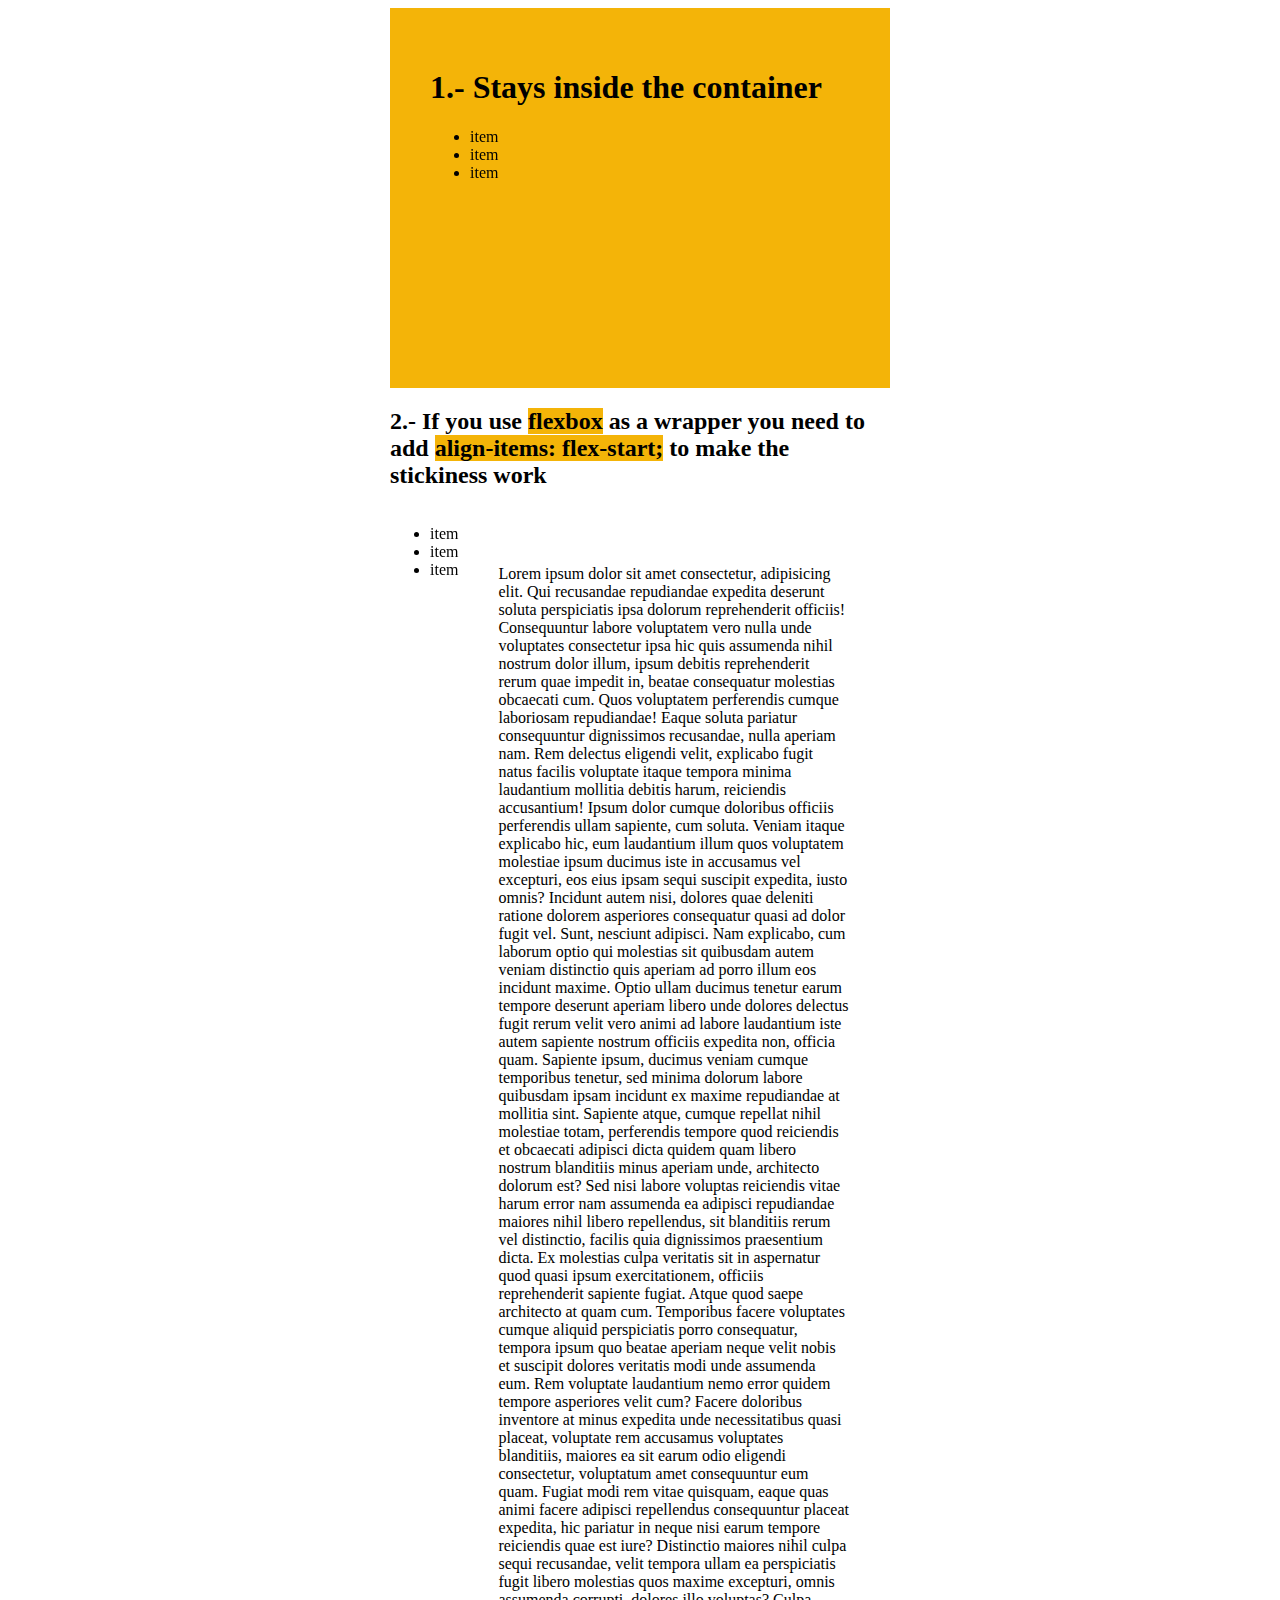
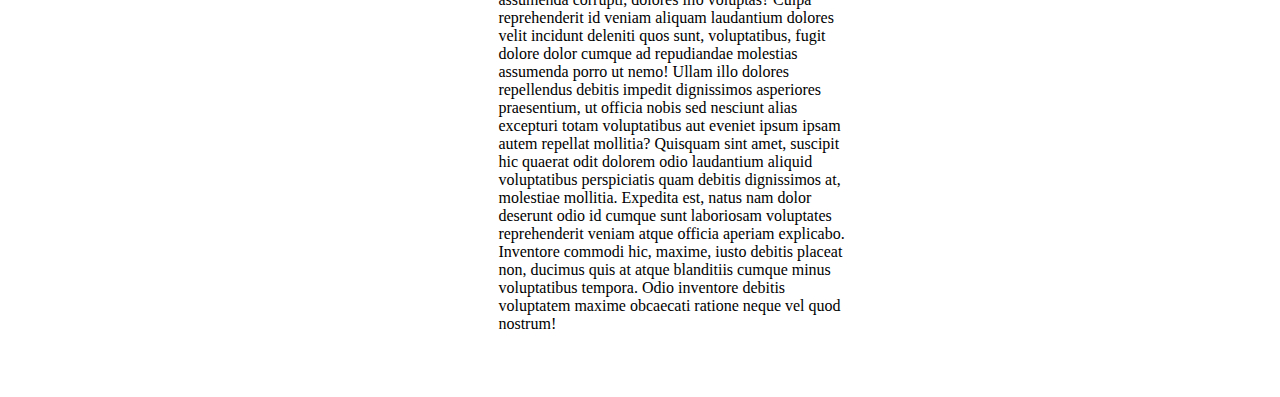
==== position-sticky.html @ 82af4d69 "Add position sticky tips" ====
<!DOCTYPE html>
<html lang="en">
<head>
  <meta charset="UTF-8">
  <meta name="viewport" content="width=device-width, initial-scale=1.0">
  <meta http-equiv="X-UA-Compatible" content="ie=edge">
  <title>2 tips about position: sticky</title>
  <style>
  article {
    width: 500px;
    margin:auto;
  }

  header {
    background: #f4b408;
    height: 300px;
    padding: 40px;
  }

  .sticky {
    position: sticky;
    top:50px;
  }

  main {
      display: flex;
      align-items: flex-start; /*tip*/
  }

  p {
    padding: 40px;
  }

  .highlight {
    background: #f4b408;
  }
  </style>
</head>
<body>
  <article>
  <header>
    <h1>1.- Stays inside the container</h1>
      <ul class="sticky">
        <li>item</li>
        <li>item</li>
        <li>item</li>
      </ul>
  </header>
  <h2>2.- If you use <span class="highlight">flexbox</span> as a wrapper you need to add <span class="highlight">align-items: flex-start;</span> to make the stickiness work</h2>
  <main>

    <ul class="sticky">
      <li>item</li>
      <li>item</li>
      <li>item</li>
    </ul>
    <p>
      Lorem ipsum dolor sit amet consectetur, adipisicing elit. Qui recusandae repudiandae expedita deserunt soluta perspiciatis ipsa dolorum reprehenderit officiis! Consequuntur labore voluptatem vero nulla unde voluptates consectetur ipsa hic quis assumenda
      nihil nostrum dolor illum, ipsum debitis reprehenderit rerum quae impedit in, beatae consequatur molestias obcaecati cum. Quos voluptatem perferendis cumque laboriosam repudiandae! Eaque soluta pariatur consequuntur dignissimos recusandae, nulla
      aperiam nam. Rem delectus eligendi velit, explicabo fugit natus facilis voluptate itaque tempora minima laudantium mollitia debitis harum, reiciendis accusantium! Ipsum dolor cumque doloribus officiis perferendis ullam sapiente, cum soluta. Veniam
      itaque explicabo hic, eum laudantium illum quos voluptatem molestiae ipsum ducimus iste in accusamus vel excepturi, eos eius ipsam sequi suscipit expedita, iusto omnis? Incidunt autem nisi, dolores quae deleniti ratione dolorem asperiores consequatur
      quasi ad dolor fugit vel. Sunt, nesciunt adipisci. Nam explicabo, cum laborum optio qui molestias sit quibusdam autem veniam distinctio quis aperiam ad porro illum eos incidunt maxime. Optio ullam ducimus tenetur earum tempore deserunt aperiam libero
      unde dolores delectus fugit rerum velit vero animi ad labore laudantium iste autem sapiente nostrum officiis expedita non, officia quam. Sapiente ipsum, ducimus veniam cumque temporibus tenetur, sed minima dolorum labore quibusdam ipsam incidunt
      ex maxime repudiandae at mollitia sint. Sapiente atque, cumque repellat nihil molestiae totam, perferendis tempore quod reiciendis et obcaecati adipisci dicta quidem quam libero nostrum blanditiis minus aperiam unde, architecto dolorum est? Sed
      nisi labore voluptas reiciendis vitae harum error nam assumenda ea adipisci repudiandae maiores nihil libero repellendus, sit blanditiis rerum vel distinctio, facilis quia dignissimos praesentium dicta. Ex molestias culpa veritatis sit in aspernatur
      quod quasi ipsum exercitationem, officiis reprehenderit sapiente fugiat. Atque quod saepe architecto at quam cum. Temporibus facere voluptates cumque aliquid perspiciatis porro consequatur, tempora ipsum quo beatae aperiam neque velit nobis et suscipit
      dolores veritatis modi unde assumenda eum. Rem voluptate laudantium nemo error quidem tempore asperiores velit cum? Facere doloribus inventore at minus expedita unde necessitatibus quasi placeat, voluptate rem accusamus voluptates blanditiis, maiores
      ea sit earum odio eligendi consectetur, voluptatum amet consequuntur eum quam. Fugiat modi rem vitae quisquam, eaque quas animi facere adipisci repellendus consequuntur placeat expedita, hic pariatur in neque nisi earum tempore reiciendis quae est
      iure? Distinctio maiores nihil culpa sequi recusandae, velit tempora ullam ea perspiciatis fugit libero molestias quos maxime excepturi, omnis assumenda corrupti, dolores illo voluptas? Culpa reprehenderit id veniam aliquam laudantium dolores velit
      incidunt deleniti quos sunt, voluptatibus, fugit dolore dolor cumque ad repudiandae molestias assumenda porro ut nemo! Ullam illo dolores repellendus debitis impedit dignissimos asperiores praesentium, ut officia nobis sed nesciunt alias excepturi
      totam voluptatibus aut eveniet ipsum ipsam autem repellat mollitia? Quisquam sint amet, suscipit hic quaerat odit dolorem odio laudantium aliquid voluptatibus perspiciatis quam debitis dignissimos at, molestiae mollitia. Expedita est, natus nam
      dolor deserunt odio id cumque sunt laboriosam voluptates reprehenderit veniam atque officia aperiam explicabo. Inventore commodi hic, maxime, iusto debitis placeat non, ducimus quis at atque blanditiis cumque minus voluptatibus tempora. Odio inventore
      debitis voluptatem maxime obcaecati ratione neque vel quod nostrum!
    </p>
  </main>
</article>
</body>
</html>
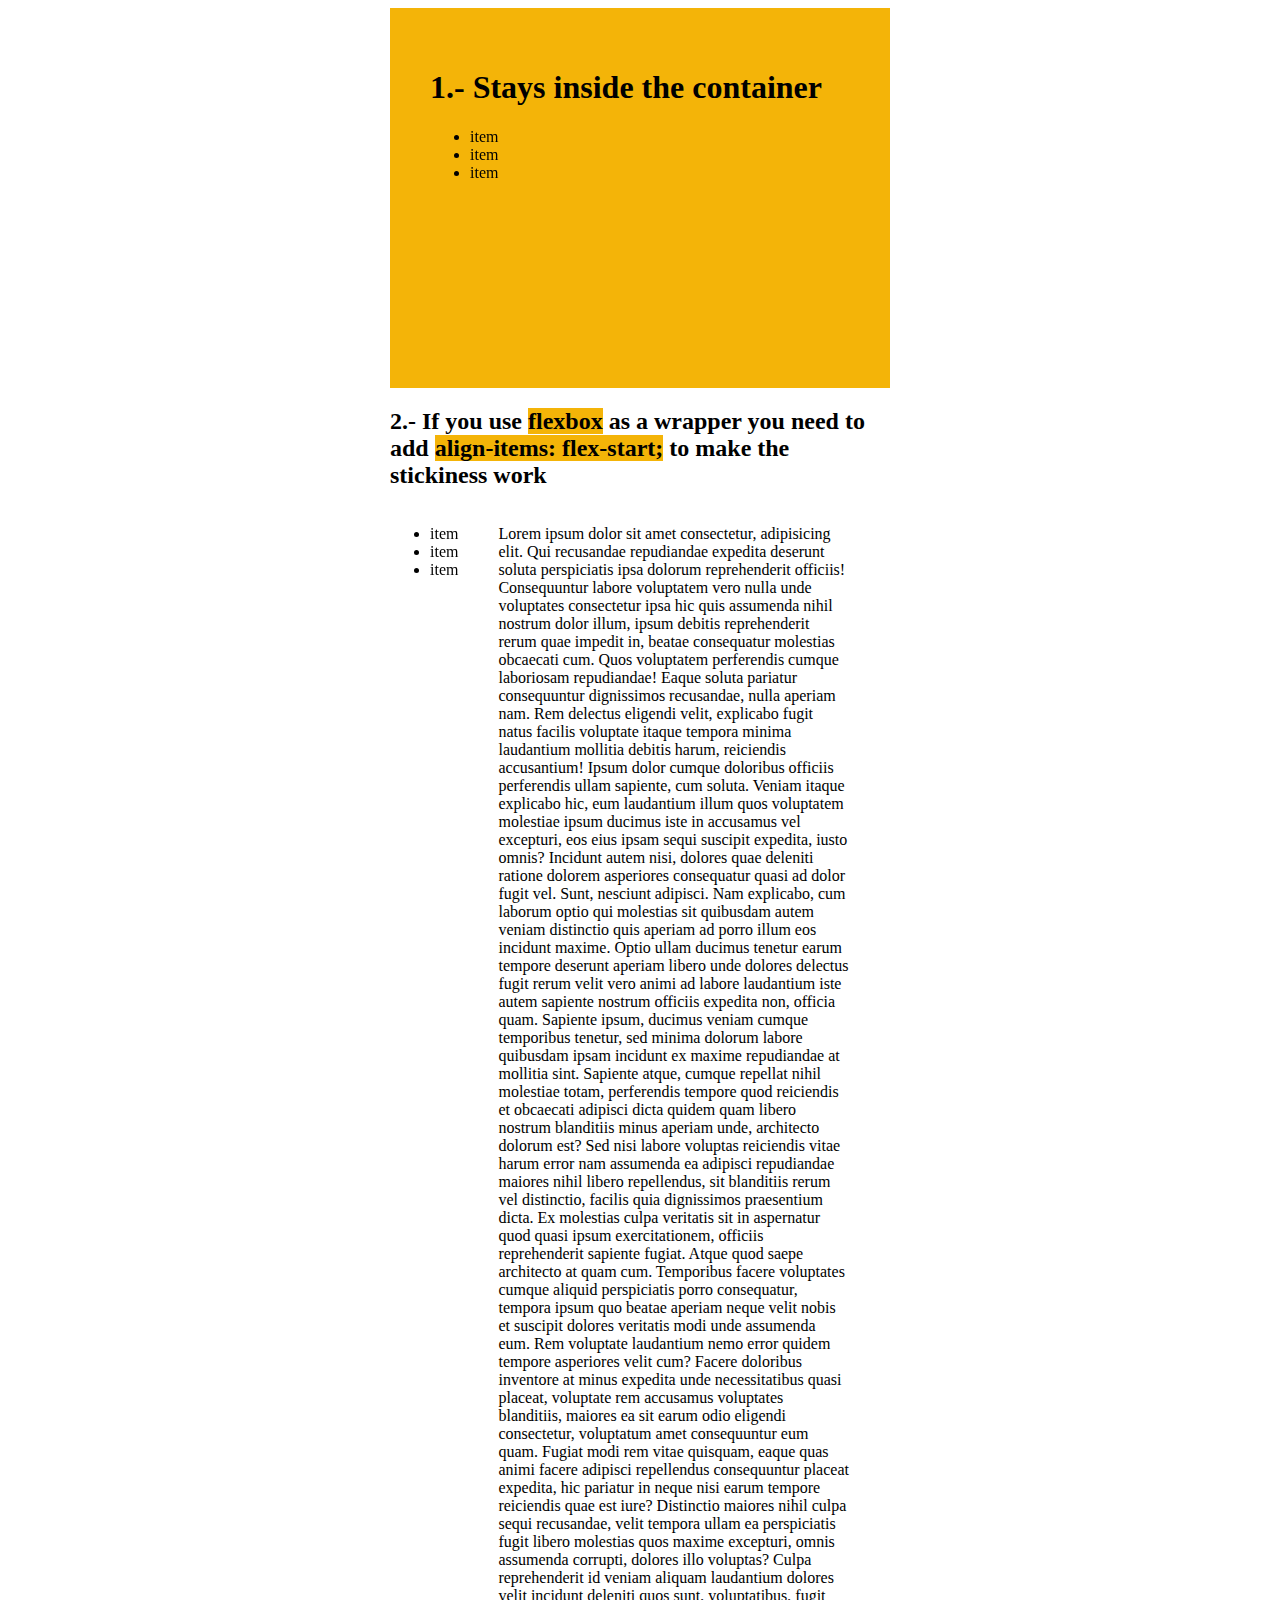
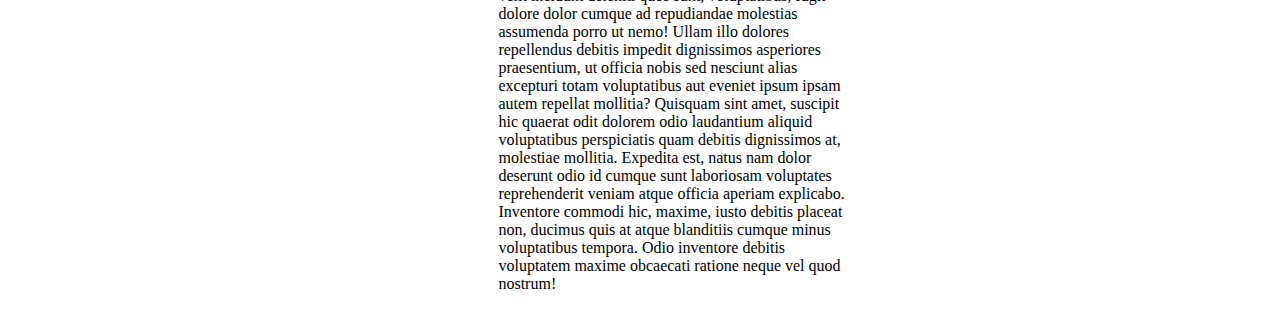
==== commit 1a7b56a2: "Fix padding" ====
--- a/position-sticky.html
+++ b/position-sticky.html
@@ -18,6 +18,7 @@
   }
 
   .sticky {
+    position: -webkit-sticky;
     position: sticky;
     top:50px;
   }
@@ -28,7 +29,7 @@
   }
 
   p {
-    padding: 40px;
+    padding: 0 40px;
   }
 
   .highlight {
